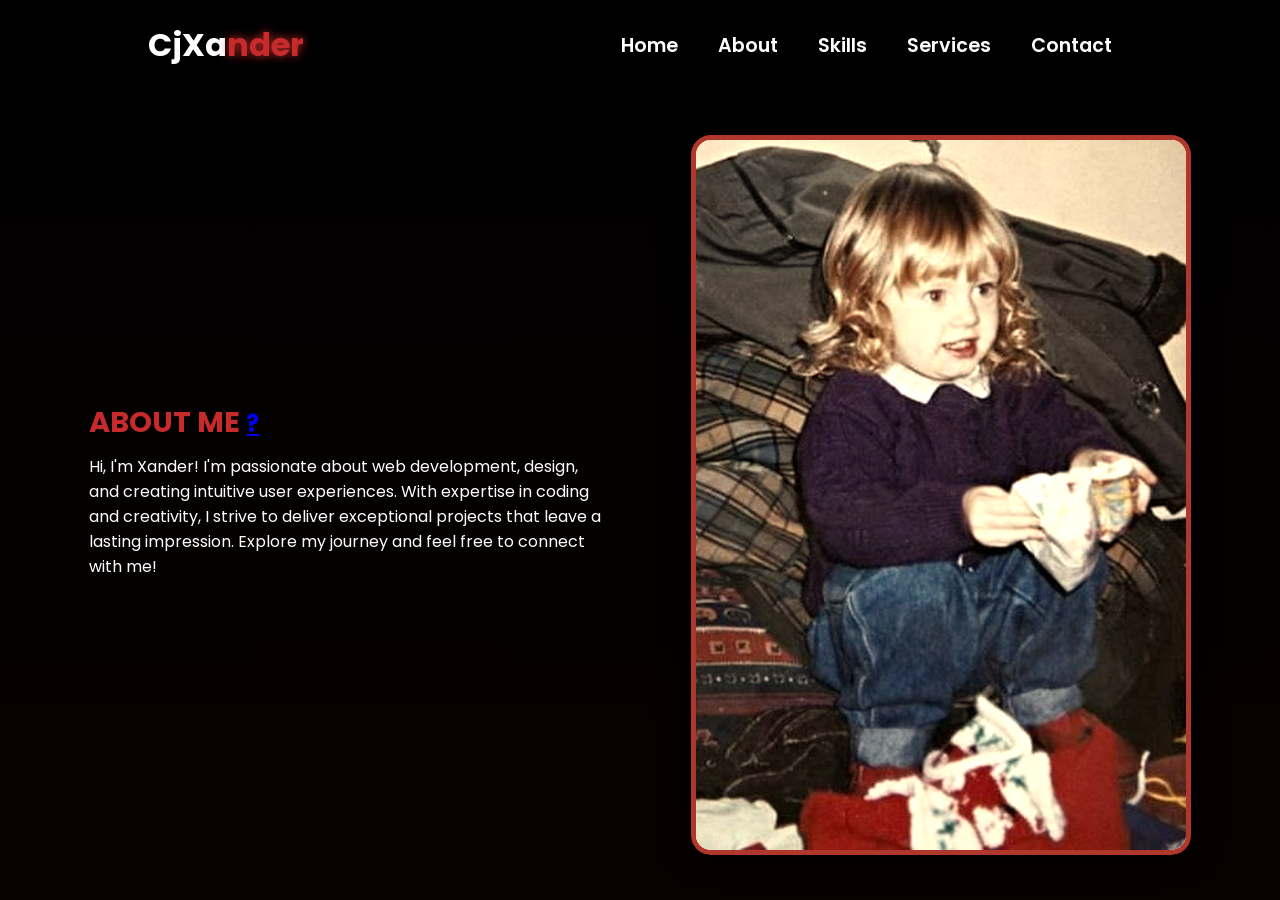
==== about.html @ 64980984 "Add files via upload" ====
<!DOCTYPE html>
<html lang="en">
<head>
  <meta charset="UTF-8">
  <meta name="viewport" content="width=device-width, initial-scale=1.0">
  <link rel="stylesheet" href="https://cdnjs.cloudflare.com/ajax/libs/font-awesome/6.5.1/css/all.min.css">
  <link rel="stylesheet" href="https://unpkg.com/aos@next/dist/aos.css" />
  <link rel="stylesheet" href="style.css">
  <link rel="icon" href="pestaña.png" type="image/png">
  <title>Xander Web - About</title>
  <style>
    .question {
      font-size: 24px;
      transition: transform 0.3s ease, color 0.3s ease;
      cursor: pointer;
    }

    .question:hover {
      color: #db3434;
    }

    .question:active {
      transform: scale(1.2);
    }
  </style>
</head>
<body>
  <nav>
    <div class="nav-container">
      <div class="logo" data-aos="zoom-in" data-aos-duration="1500">
        CjXa<span>nder</span>
      </div>
      <div class="links">
        <div class="link" data-aos="fade-up" data-aos-duration="1500" data-aos-delay="100"><a href="index.html">Home</a></div>
        <div class="link" data-aos="fade-up" data-aos-duration="1500" data-aos-delay="200"><a href="about.html">About</a></div>
        <div class="link" data-aos="fade-up" data-aos-duration="1500" data-aos-delay="300"><a href="skills.html">Skills</a></div>
        <div class="link" data-aos="fade-up" data-aos-duration="1500" data-aos-delay="400"><a href="services.html">Services</a></div>
        <div class="link" data-aos="fade-up" data-aos-duration="1500" data-aos-delay="500"><a href="contact.html">Contact</a></div>
      </div>
      <i class="fa-solid fa-bars hamburg" onclick="hamburg()"></i>
    </div>
    <div class="dropdown">
      <div class="links">
        <a href="index.html">Home</a>
        <a href="about.html">About</a>
        <a href="skills.html">Skills</a>
        <a href="services.html">Services</a>
        <a href="contact.html">Contact</a>
        <i class="fa-solid fa-xmark cancel" onclick="cancel()"></i>
      </div>
    </div>
  </nav>

  <section>
    <div class="main-container">
      <div class="content" data-aos="fade-up" data-aos-duration="1500">
        <h1 style="color: #c72a2a;">ABOUT ME <a href="#" class="question" title="Hello c:">?</a></h1>
        <p>Hi, I'm Xander! I'm passionate about web development, design, and creating intuitive user experiences. With expertise in coding and creativity, I strive to deliver exceptional projects that leave a lasting impression. Explore my journey and feel free to connect with me!</p>
      </div>
      <div class="image" data-aos="zoom-in" data-aos-duration="1500">
        <img src="about.png" alt="About Me Image">
      </div>
    </div>
  </section>

  <script src="https://unpkg.com/aos@next/dist/aos.js"></script>
  <script>
    AOS.init({ offset: 0 });
  </script>
  <script src="script.js"></script>
</body>
</html>
---- style.css ----
@import url('https://fonts.googleapis.com/css2?family=Poppins:wght@100;200;300;400;500;600&display=swap');
*{
    padding: 0;
    margin: 0;
    font-family: 'Poppins', sans-serif;
    box-sizing: border-box;
}
body{
    width: 100%;
    height: 100vh;
    overflow: hidden;
    background-color: black;
}
nav{
    width: 100%;
    height: 10vh;
    position: sticky;
}
.nav-container{
    width: 100%;
    height: 100%;
    display: flex;
    justify-content: space-around;
    align-items: center;
}
.logo{
    color: white;
    font-size: 2rem;
    font-weight: bold;
}
.logo span{
    color: #c72a2a;
    text-shadow: 0 0 10px #c72a2a;
}
.hamburg,
.cancel{
    cursor: pointer;
    position: absolute;
    right: 15px;
    top: 10px;
    color: white;
    display: none;
    font-size: clamp(2.5rem, 0.5rem + 5vw, 3rem);
}
.nav-container .links{
    display: flex;
}
.nav-container .links a{
    position: relative;
    font-size: 1.2rem;
    color: white;
    margin: 0 20px;
    text-decoration: none;
    font-weight: 550;
    transition: 0.3s linear;
}
.nav-container .links a::before{
    position: absolute;
    content: "";
    bottom: -3px;
    left: 0;
    width: 0%;
    height: 3px;
    background-color: #c72a2a;
    transition: 0.2s linear;
}
.nav-container .links a:hover::before{
    width: 100%;
}
.nav-container .links a:hover{
    color: #c72a2a;
}
.dropdown{
    z-index: 100;
    position: absolute;
    top: 0;
    transform: translateY(-500px);
    width: 100%;
    height: auto;
    backdrop-filter: blur(4px) brightness(40%);
    box-shadow:  0 0 20px black;
    transition: 0.2s linear;
}
.dropdown .links a{
    display: flex;
    color: white;
    text-decoration: none;
    justify-content: center;
    padding: 15px 0;
    align-items: center;
    transition: 0.2s linear;
}
.dropdown .links a:hover{
    background-color: #c72a2a;
}
section{
    width: 100%;
    height: 90vh;
}
.main-container{
    width: 100%;
    height: 100%;
    display: flex;
    justify-content: space-evenly;
    align-items: center;
}

body {
    width: 100%;
    height: 100vh;
    overflow: hidden;
    background: linear-gradient(to bottom, black, #110202); /* Degradado negro a bordo */
    background-size: 200% 200%; /* Hacemos el degradado más grande */
    animation: gradientAnimation 15s ease infinite; /* Animación más fluida y lenta */
}

@keyframes gradientAnimation {
    0% {
        background-position: 0% 0%; /* Comienza en la posición inicial */
    }
    50% {
        background-position: 100% 100%; /* Se mueve hacia la parte inferior derecha */
    }
    100% {
        background-position: 0% 0%; /* Vuelve a la posición inicial */
    }
}


.main-container .image {
    width: 500px;
    height: 80vh;
    border-radius: 20px; 
    overflow: hidden;
    box-shadow: 0 0 30px rgba(0, 0, 0, 0.7), 0 0 20px rgba(0, 0, 0, 0.5); /* Sombra más suave y sutil */
    border: 5px solid #c72a2a;
    background-color: #f4f4f4; 
    position: relative;
    filter: sepia(0.4) contrast(1.2); 
}

.main-container .image img {
    width: 100%;
    height: 100%;
    object-fit: cover; 
}

.main-container .image:hover {
    animation: vintageAnimate 1.5s ease-in-out infinite; /* Manteniendo el mismo movimiento pero con un toque vintage */
}

@keyframes vintageAnimate {
    0% {
        transform: scale(1) rotate(0deg); 
    }
    50% {
        transform: scale(1.05) rotate(5deg); 
    }
    100% {
        transform: scale(1) rotate(0deg);
    }
}

.tooltip-container {
    position: relative;
    display: inline-block;
  }
  
  .help-button {
    background: linear-gradient(135deg, #6366f1, #4f46e5);
    color: white;
    border: none;
    padding: 12px 24px;
    border-radius: 8px;
    cursor: pointer;
    font-size: 16px;
    font-weight: 600;
    transition: transform 0.2s ease, box-shadow 0.2s ease;
    box-shadow: 0 4px 6px rgba(0, 0, 0, 0.1);
  }
  
  .help-button:hover,
  .help-button:focus {
    transform: translateY(-2px);
    box-shadow: 0 6px 12px rgba(0, 0, 0, 0.15);
  }
  
  .tooltip {
    position: absolute;
    bottom: calc(100% + 15px); 
    left: 50%;
    transform: translateX(-50%) translateY(10px);
    padding: 12px 20px;
    background: linear-gradient(135deg, #ffffff, #f8f9fa);
    border-radius: 10px;
    box-shadow: 0 10px 25px rgba(0, 0, 0, 0.1);
    color: #1f2937;
    font-size: 14px;
    white-space: nowrap;
    opacity: 0;
    visibility: hidden;
    transition: all 0.3s ease;
    border: 1px solid rgba(229, 231, 235, 1);
  }
  
  .tooltip::after {
    content: "";
    position: absolute;
    top: 100%;
    left: 50%;
    transform: translateX(-50%);
    border-width: 8px;
    border-style: solid;
    border-color: #ffffff transparent transparent transparent;
  }
  
  .tooltip-container:hover .tooltip,
  .help-button:focus + .tooltip {
    opacity: 1;
    visibility: visible;
    transform: translateX(-50%) translateY(0);
  }
  
  @keyframes glow {
    0% {
      text-shadow: 0 0 10px rgba(99, 102, 241, 0.5);
    }
    50% {
      text-shadow: 0 0 20px rgba(99, 102, 241, 0.7);
    }
    100% {
      text-shadow: 0 0 10px rgba(99, 102, 241, 0.5);
    }
  }
  
  .tooltip strong {
    animation: glow 2s infinite;
    font-weight: 600;
  }
  
  .tooltip i {
    margin-right: 6px;
    color: #6366f1;
  }
  
  /* Ajustes para dispositivos móviles */
  @media (max-width: 768px) {
    .tooltip {
      font-size: 13px;
      padding: 10px 16px;
    }
  
    .help-button {
      padding: 10px 20px;
      font-size: 14px;
    }
  }
  

.main-container .image img{
    width: 100%;
}
.main-container .image:hover{
    animation: animate 1.5s ease-in-out infinite;
}
@keyframes animate {
    0%{
        scale: 1;
    }
    50%{
        scale: 1.05;
    }
    100%{
        scale: 1;
    }
}
.main-container .content{
    color: white;
    width: 40%;
    min-height: 100px;
}
.content h1{
    font-size: clamp(1rem, 1rem + 5vw, 1.8rem);
}
.content h1 span{
    color: #c72a2a;
    text-shadow: 0  0 10px #c72a2a;
}
.content .typewriter{
    font-size: clamp(1rem, 1rem + 5vw, 2.5rem);
    font-weight: 600;
}
.content .typewriter-text{
    color: #c72a2a;
    text-shadow: 0 0 10px #c72a2a;
}
.content p{
    font-size: clamp(0.4rem , 0.2rem + 9vw, 1rem);
    margin: 10px 0;
}
.social-links i{
    display: inline-flex;
    justify-content: center;
    align-items: center;
    width: 3rem;
    height: 3rem;
    background-color: transparent;
    border: 0.2rem solid #c72a2a;
    border-radius: 50%;
    color: #c72a2a;
    margin: 5px 15px;
    font-size: 1.5rem;
    transition: 0.2s linear;
}
.social-links i:hover{
    scale: 1.3;
    color: black;
    background-color: #c72a2a;
    filter: drop-shadow(0 0 10px #c72a2a);
}
.content button{
    width: 50%;
    height: 6vh;
    margin: 30px;
    background-color: #c72a2a;
    color: white;
    border: none;
    outline: none;
    font-size: 120%;
    font-weight: 700;
    border-radius: 5px;
    transition: 0.2s linear;
}
.content button:hover{
    scale: 1.1;
    color: #c72a2a;
    border: 2px solid #c72a2a;
    background-color: transparent;
    font-weight: 700;
    box-shadow: 0 0 40px #c72a2a;
}
@media (max-width:884px) {
    nav .logo{
        position: absolute;
        top: 16px;
        left: 15px;
        font-size: 1.5rem;
    }
    .main-container {
        display: flex;
        flex-direction: column;
    }
    .nav-container .links{
        display: none;
    }
    .hamburg,
    .cancel{
        display: block;
    }
    .main-container .content{
        width: 80%;
    }
    .social-links i{
        width: 2.5rem;
        height: 2.5rem;
        font-size: 1.5rem;
    }
    .main-container .image{
        z-index: -1;
        width: 50%;
        height: 60%;
    }
}
@media (max-width:440px){
    .main-container .image{
        width: 50%;
        height: 60%;
        margin-bottom: 0px;
    }
    .main-container .content{
        width: 80%;
    }
    .main-container button{
        margin-top: 15px;
    }
}
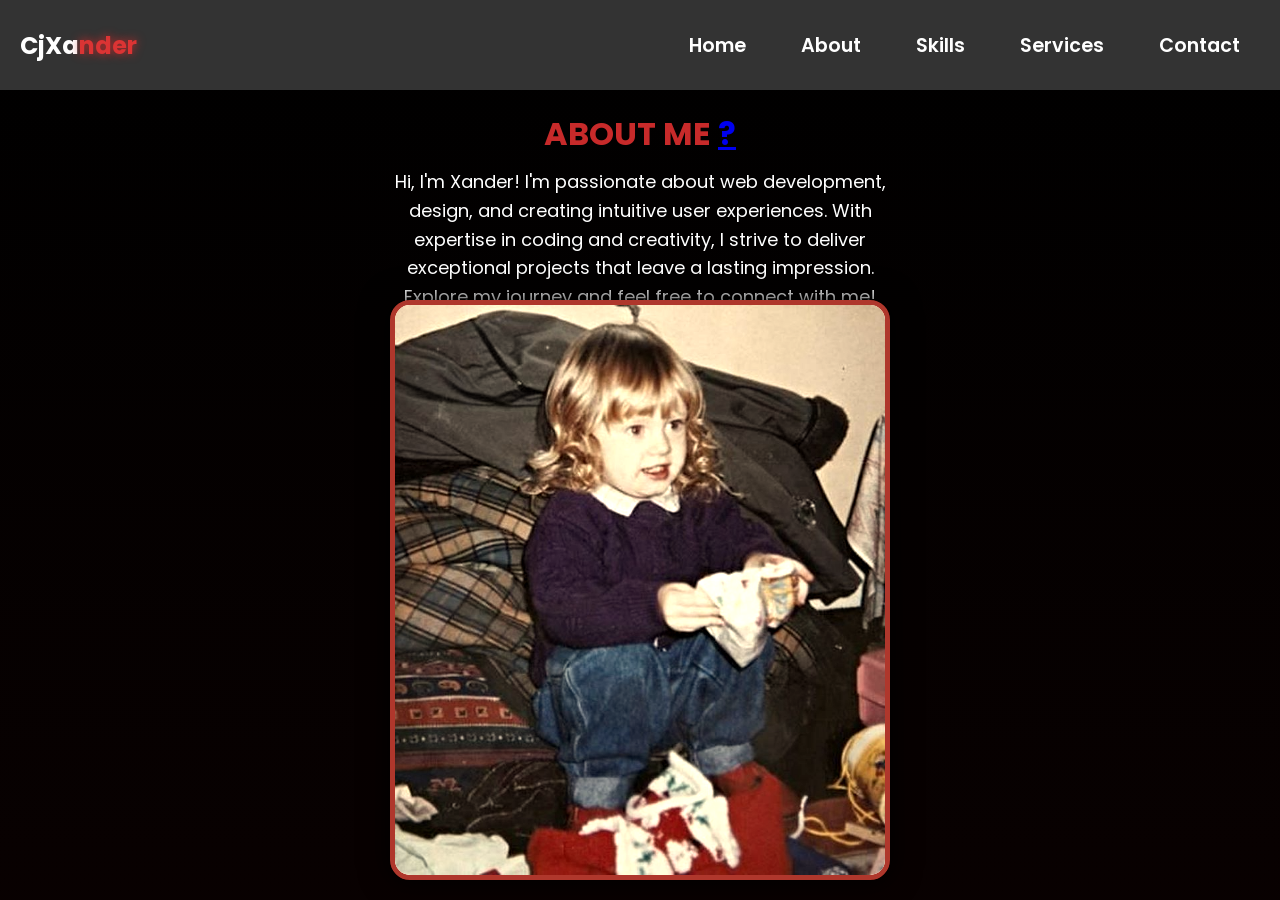
==== commit 48a3c03f: "Update about.html" ====
--- a/about.html
+++ b/about.html
@@ -1,4 +1,3 @@
-<!DOCTYPE html>
 <html lang="en">
 <head>
   <meta charset="UTF-8">
@@ -9,18 +8,112 @@
   <link rel="icon" href="pestaña.png" type="image/png">
   <title>Xander Web - About</title>
   <style>
-    .question {
+    body {
+      margin: 0;
+      font-family: Arial, sans-serif;
+    }
+
+    .nav-container {
+      display: flex;
+      justify-content: space-between;
+      align-items: center;
+      padding: 10px 20px;
+      background-color: #333;
+      color: #fff;
+    }
+
+    .logo {
       font-size: 24px;
-      transition: transform 0.3s ease, color 0.3s ease;
+    }
+
+    .logo span {
+      color: #db3434;
+    }
+
+    .links {
+      display: flex;
+      gap: 15px;
+    }
+
+    .link a {
+      color: #fff;
+      text-decoration: none;
+      font-size: 18px;
+    }
+
+    .hamburg {
+      display: none;
+      font-size: 24px;
       cursor: pointer;
     }
 
-    .question:hover {
-      color: #db3434;
+    .dropdown {
+      display: none;
+      flex-direction: column;
+      background-color: #333;
+      position: absolute;
+      top: 60px;
+      width: 100%;
+      left: 0;
+      z-index: 1000;
     }
 
-    .question:active {
-      transform: scale(1.2);
+    .dropdown .links {
+      flex-direction: column;
+      gap: 10px;
+      padding: 10px 20px;
+    }
+
+    .dropdown .links a {
+      color: #fff;
+      text-decoration: none;
+      font-size: 18px;
+    }
+
+    .dropdown .cancel {
+      align-self: flex-end;
+      font-size: 24px;
+      cursor: pointer;
+    }
+
+    .main-container {
+      display: flex;
+      flex-direction: column;
+      align-items: center;
+      padding: 20px;
+    }
+
+    .content {
+      text-align: center;
+      margin-bottom: 20px;
+    }
+
+    .content h1 {
+      font-size: 32px;
+    }
+
+    .content p {
+      font-size: 18px;
+      line-height: 1.6;
+    }
+
+    .image img {
+      max-width: 100%;
+      height: auto;
+    }
+
+    @media (max-width: 768px) {
+      .links {
+        display: none;
+      }
+
+      .hamburg {
+        display: block;
+      }
+
+      .dropdown {
+        display: flex;
+      }
     }
   </style>
 </head>
@@ -66,6 +159,14 @@
   <script src="https://unpkg.com/aos@next/dist/aos.js"></script>
   <script>
     AOS.init({ offset: 0 });
+
+    function hamburg() {
+      document.querySelector('.dropdown').style.display = 'flex';
+    }
+
+    function cancel() {
+      document.querySelector('.dropdown').style.display = 'none';
+    }
   </script>
   <script src="script.js"></script>
 </body>
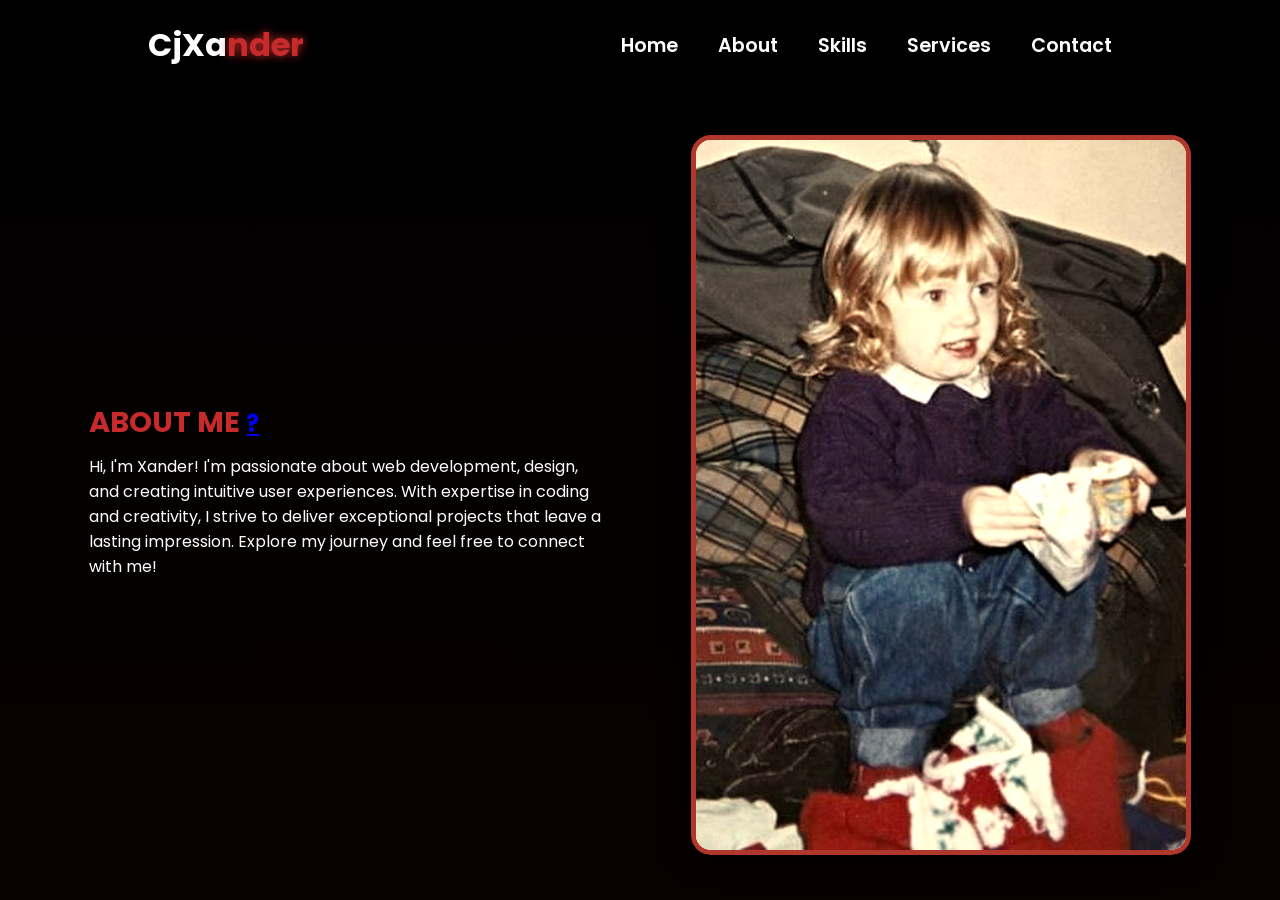
==== commit 117c3ebd: "Update about.html" ====
--- a/about.html
+++ b/about.html
@@ -1,3 +1,4 @@
+<!DOCTYPE html>
 <html lang="en">
 <head>
   <meta charset="UTF-8">
@@ -8,112 +9,18 @@
   <link rel="icon" href="pestaña.png" type="image/png">
   <title>Xander Web - About</title>
   <style>
-    body {
-      margin: 0;
-      font-family: Arial, sans-serif;
+    .question {
+      font-size: 24px;
+      transition: transform 0.3s ease, color 0.3s ease;
+      cursor: pointer;
     }
 
-    .nav-container {
-      display: flex;
-      justify-content: space-between;
-      align-items: center;
-      padding: 10px 20px;
-      background-color: #333;
-      color: #fff;
-    }
-
-    .logo {
-      font-size: 24px;
-    }
-
-    .logo span {
+    .question:hover {
       color: #db3434;
     }
 
-    .links {
-      display: flex;
-      gap: 15px;
-    }
-
-    .link a {
-      color: #fff;
-      text-decoration: none;
-      font-size: 18px;
-    }
-
-    .hamburg {
-      display: none;
-      font-size: 24px;
-      cursor: pointer;
-    }
-
-    .dropdown {
-      display: none;
-      flex-direction: column;
-      background-color: #333;
-      position: absolute;
-      top: 60px;
-      width: 100%;
-      left: 0;
-      z-index: 1000;
-    }
-
-    .dropdown .links {
-      flex-direction: column;
-      gap: 10px;
-      padding: 10px 20px;
-    }
-
-    .dropdown .links a {
-      color: #fff;
-      text-decoration: none;
-      font-size: 18px;
-    }
-
-    .dropdown .cancel {
-      align-self: flex-end;
-      font-size: 24px;
-      cursor: pointer;
-    }
-
-    .main-container {
-      display: flex;
-      flex-direction: column;
-      align-items: center;
-      padding: 20px;
-    }
-
-    .content {
-      text-align: center;
-      margin-bottom: 20px;
-    }
-
-    .content h1 {
-      font-size: 32px;
-    }
-
-    .content p {
-      font-size: 18px;
-      line-height: 1.6;
-    }
-
-    .image img {
-      max-width: 100%;
-      height: auto;
-    }
-
-    @media (max-width: 768px) {
-      .links {
-        display: none;
-      }
-
-      .hamburg {
-        display: block;
-      }
-
-      .dropdown {
-        display: flex;
-      }
+    .question:active {
+      transform: scale(1.2);
     }
   </style>
 </head>
@@ -124,7 +31,7 @@
         CjXa<span>nder</span>
       </div>
       <div class="links">
-        <div class="link" data-aos="fade-up" data-aos-duration="1500" data-aos-delay="100"><a href="index.html">Home</a></div>
+        <div class="link" data-aos="fade-up" data-aos-duration="1500" data-aos-delay="100"><a href="home.html">Home</a></div>
         <div class="link" data-aos="fade-up" data-aos-duration="1500" data-aos-delay="200"><a href="about.html">About</a></div>
         <div class="link" data-aos="fade-up" data-aos-duration="1500" data-aos-delay="300"><a href="skills.html">Skills</a></div>
         <div class="link" data-aos="fade-up" data-aos-duration="1500" data-aos-delay="400"><a href="services.html">Services</a></div>
@@ -134,7 +41,7 @@
     </div>
     <div class="dropdown">
       <div class="links">
-        <a href="index.html">Home</a>
+        <a href="home.html">Home</a>
         <a href="about.html">About</a>
         <a href="skills.html">Skills</a>
         <a href="services.html">Services</a>
@@ -159,14 +66,6 @@
   <script src="https://unpkg.com/aos@next/dist/aos.js"></script>
   <script>
     AOS.init({ offset: 0 });
-
-    function hamburg() {
-      document.querySelector('.dropdown').style.display = 'flex';
-    }
-
-    function cancel() {
-      document.querySelector('.dropdown').style.display = 'none';
-    }
   </script>
   <script src="script.js"></script>
 </body>
